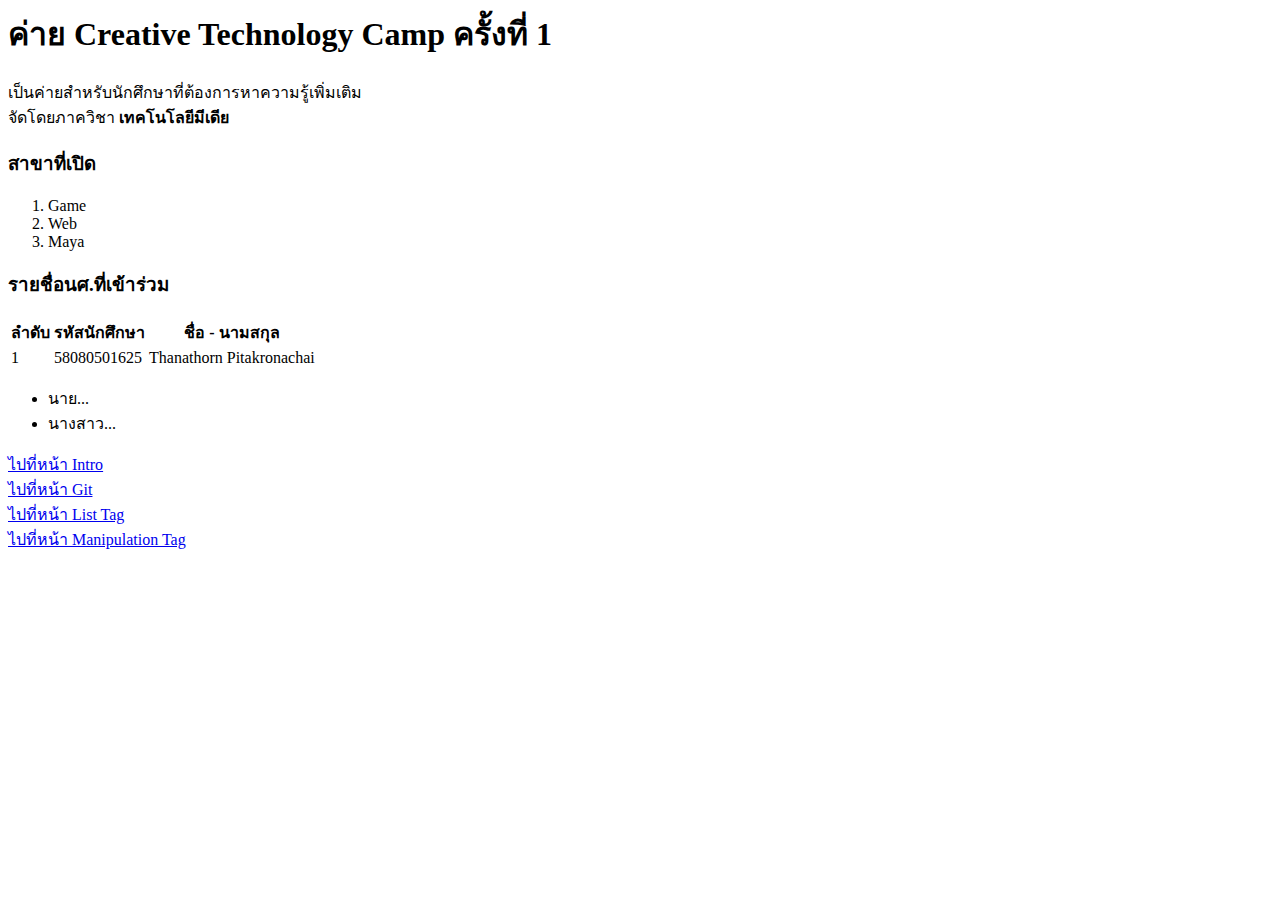
==== public/index.html @ a127bf8a "edit 15:14 27.8.59" ====
<html>
    <head>
        <title>Creative Technology Camp</title>
        <meta charset="utf-8"/>
    </head>
    <body>
        <h1>ค่าย Creative Technology Camp ครั้งที่ 1</h1>
        <p>เป็นค่ายสำหรับนักศึกษาที่ต้องการหาความรู้เพิ่มเติม<br />
        จัดโดยภาควิชา <strong> เทคโนโลยีมีเดีย</strong>
        </p>

    <h3>สาขาที่เปิด</h3>
    <ol>
        <li>Game</li>
        <li>Web</li>
        <li>Maya</li>
    </ol>
    <h3>รายชื่อนศ.ที่เข้าร่วม</h3>
    <table>
        <tbody>
            <thread>
                <tr>
                    <th>ลำดับ</th>
                    <th>รหัสนักศึกษา</th>
                    <th>ชื่อ - นามสกุล</th>
                </tr>
            </thread>
            <tr>
                <td>1</td>
                <td>58080501625</td>
                <td>Thanathorn Pitakronachai</td>
            </tr>
        </tbody>

    </table>
    

    
    <ul>
        <li>นาย...</li>
        <li>นางสาว...</li>
    </ul>
    <a href = "practises/intro_www.html">ไปที่หน้า Intro</a><br/>
    <a href = "practises/git.html">ไปที่หน้า Git</a><br/>
    <a href = "practises/02-list-tag.html">ไปที่หน้า List Tag</a><br/>
    <a href = "practises/01-manipulation-tag.html">ไปที่หน้า Manipulation Tag</a>

    </body>
</html>
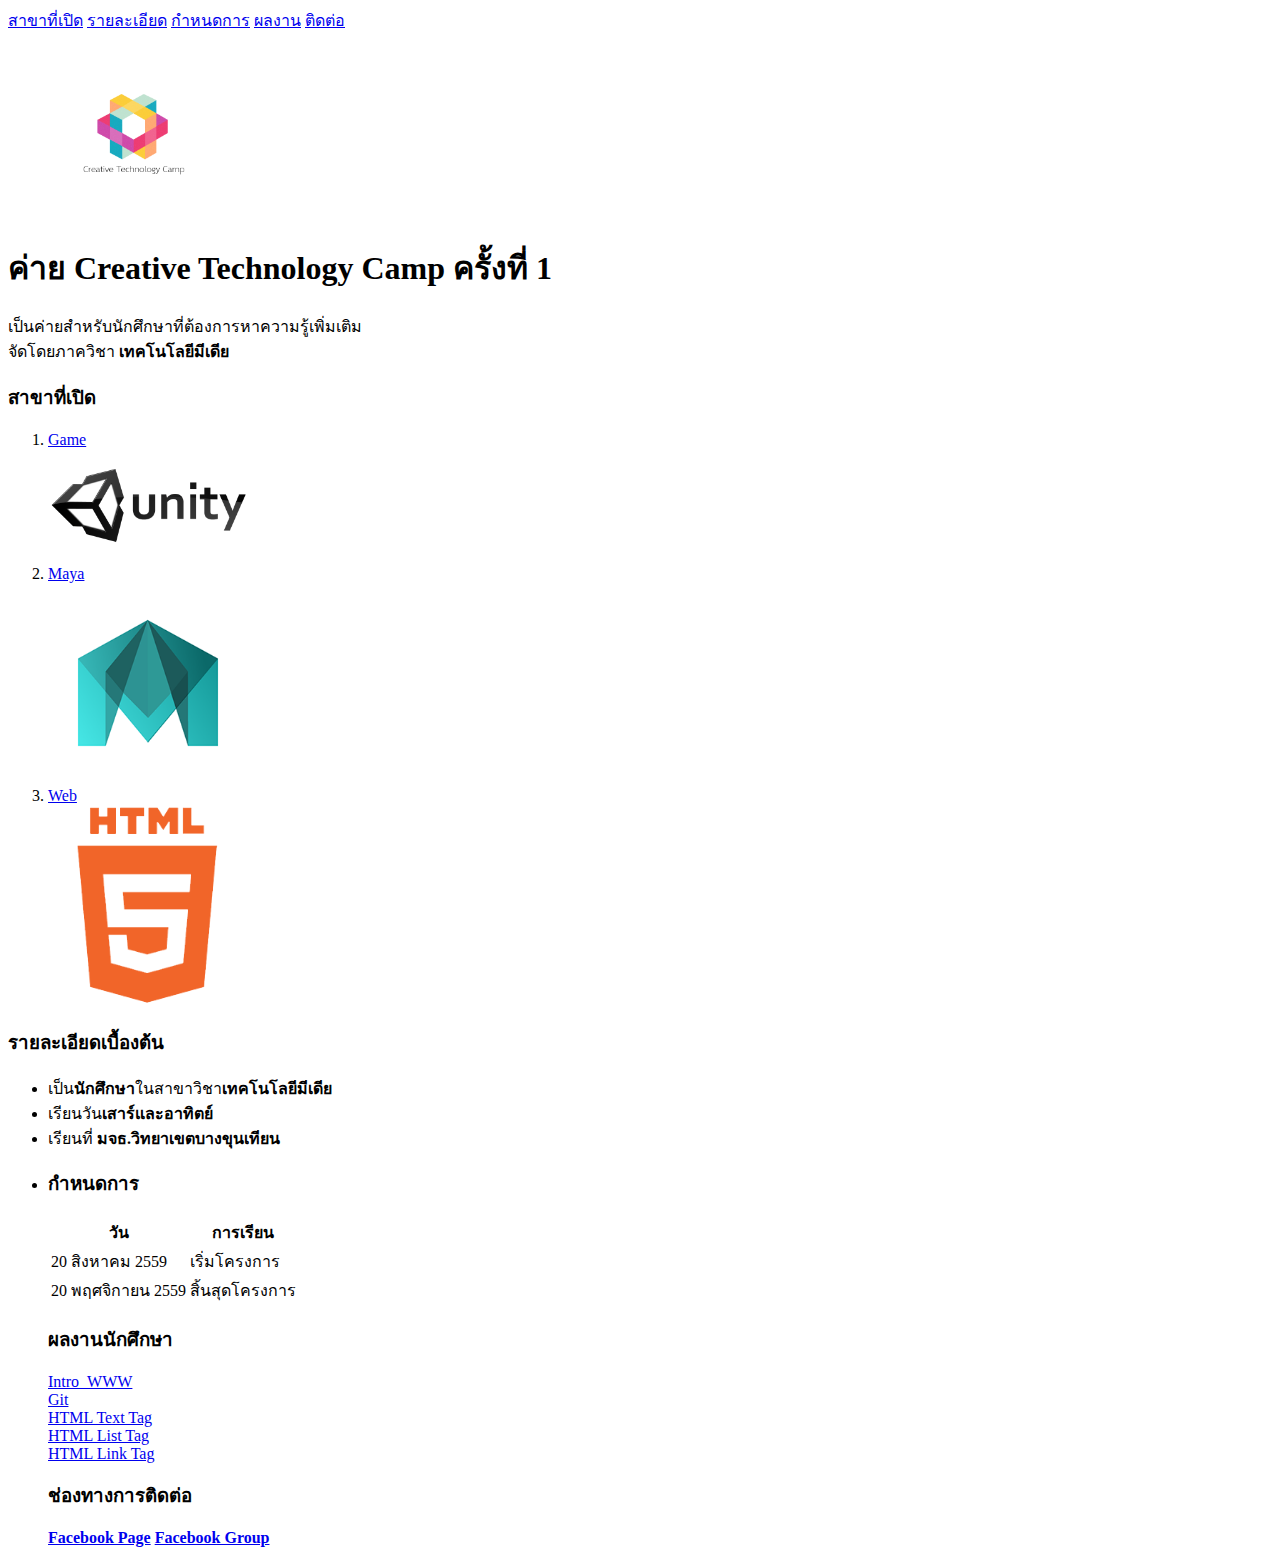
==== commit 0f5fea9d: "edit lab 1" ====
--- a/public/index.html
+++ b/public/index.html
@@ -4,46 +4,63 @@
         <meta charset="utf-8"/>
     </head>
     <body>
+        <a href="#branch">สาขาที่เปิด</a>
+        <a href = "#detail">รายละเอียด</a>
+        <a href = "#timetable">กำหนดการ</a>
+        <a href = "#award">ผลงาน</a>
+        <a href = "#contact">ติดต่อ</a><br/>
+        <img width=250 src="images/logo.png" />
         <h1>ค่าย Creative Technology Camp ครั้งที่ 1</h1>
         <p>เป็นค่ายสำหรับนักศึกษาที่ต้องการหาความรู้เพิ่มเติม<br />
         จัดโดยภาควิชา <strong> เทคโนโลยีมีเดีย</strong>
         </p>
 
-    <h3>สาขาที่เปิด</h3>
+    <h3 <a id="branch"> สาขาที่เปิด </h3>
     <ol>
-        <li>Game</li>
-        <li>Web</li>
-        <li>Maya</li>
+        <li> <a href = "labs/gamelabunity.html">Game</a><br/>
+            <img width=200 src="images/unitylogo.png"/>
+        </li>
+        <li><a href = "labs/maya.html">Maya</a><br/>
+            <img width=200 src="images/mayalogo.png"/>
+        </li>
+        <li><a href = "labs/webhtml5.html">Web</a> <br/>
+            <img width=200 src="images/html5logo.png"/>
+        </li>
     </ol>
-    <h3>รายชื่อนศ.ที่เข้าร่วม</h3>
+    <h3><a id="detail">รายละเอียดเบื้องต้น</h3>
+        <ul>
+            <li>เป็น<strong>นักศึกษา</strong>ในสาขาวิชา<strong>เทคโนโลยีมีเดีย</strong>
+            <li>เรียนวัน<strong>เสาร์และอาทิตย์</strong></li>
+            <li>เรียนที่ <strong>มจธ.วิทยาเขตบางขุนเทียน</strong><li>
+    <h3><a id="timetable">กำหนดการ</h3>
     <table>
         <tbody>
             <thread>
                 <tr>
-                    <th>ลำดับ</th>
-                    <th>รหัสนักศึกษา</th>
-                    <th>ชื่อ - นามสกุล</th>
+                    <th>วัน</th>
+                    <th>การเรียน</th>
+                   
                 </tr>
             </thread>
             <tr>
-                <td>1</td>
-                <td>58080501625</td>
-                <td>Thanathorn Pitakronachai</td>
+                <td>20 สิงหาคม 2559</td>
+                <td>เริ่มโครงการ</td>
+            </tr>
+            <tr>
+                <td>20 พฤศจิกายน 2559</td>
+                <td>สิ้นสุดโครงการ</td>
             </tr>
         </tbody>
 
     </table>
-    
-
-    
-    <ul>
-        <li>นาย...</li>
-        <li>นางสาว...</li>
-    </ul>
-    <a href = "practises/intro_www.html">ไปที่หน้า Intro</a><br/>
-    <a href = "practises/git.html">ไปที่หน้า Git</a><br/>
-    <a href = "practises/02-list-tag.html">ไปที่หน้า List Tag</a><br/>
-    <a href = "practises/01-manipulation-tag.html">ไปที่หน้า Manipulation Tag</a>
-
+    <h3><a id="award">ผลงานนักศึกษา</h3>
+    <a href = "practises/intro_www.html">Intro_WWW</a><br/>
+    <a href = "practises/git.html">Git</a><br/>
+    <a href = "practises/01-manipulation-tag.html">HTML Text Tag</a><br/>
+    <a href = "practises/02-list-tag.html">HTML List Tag</a><br/>
+    <a href = "practises/04-link-tag.html">HTML Link Tag</a>
+    <h3><a id="contact">ช่องทางการติดต่อ</h3>
+    <a href="https://www.facebook.com/creativetechnologycamp/"><b>Facebook Page</b></a> 
+    <a href="https://www.facebook.com/groups/491991684284121/"><b>Facebook Group</b></a>
     </body>
 </html>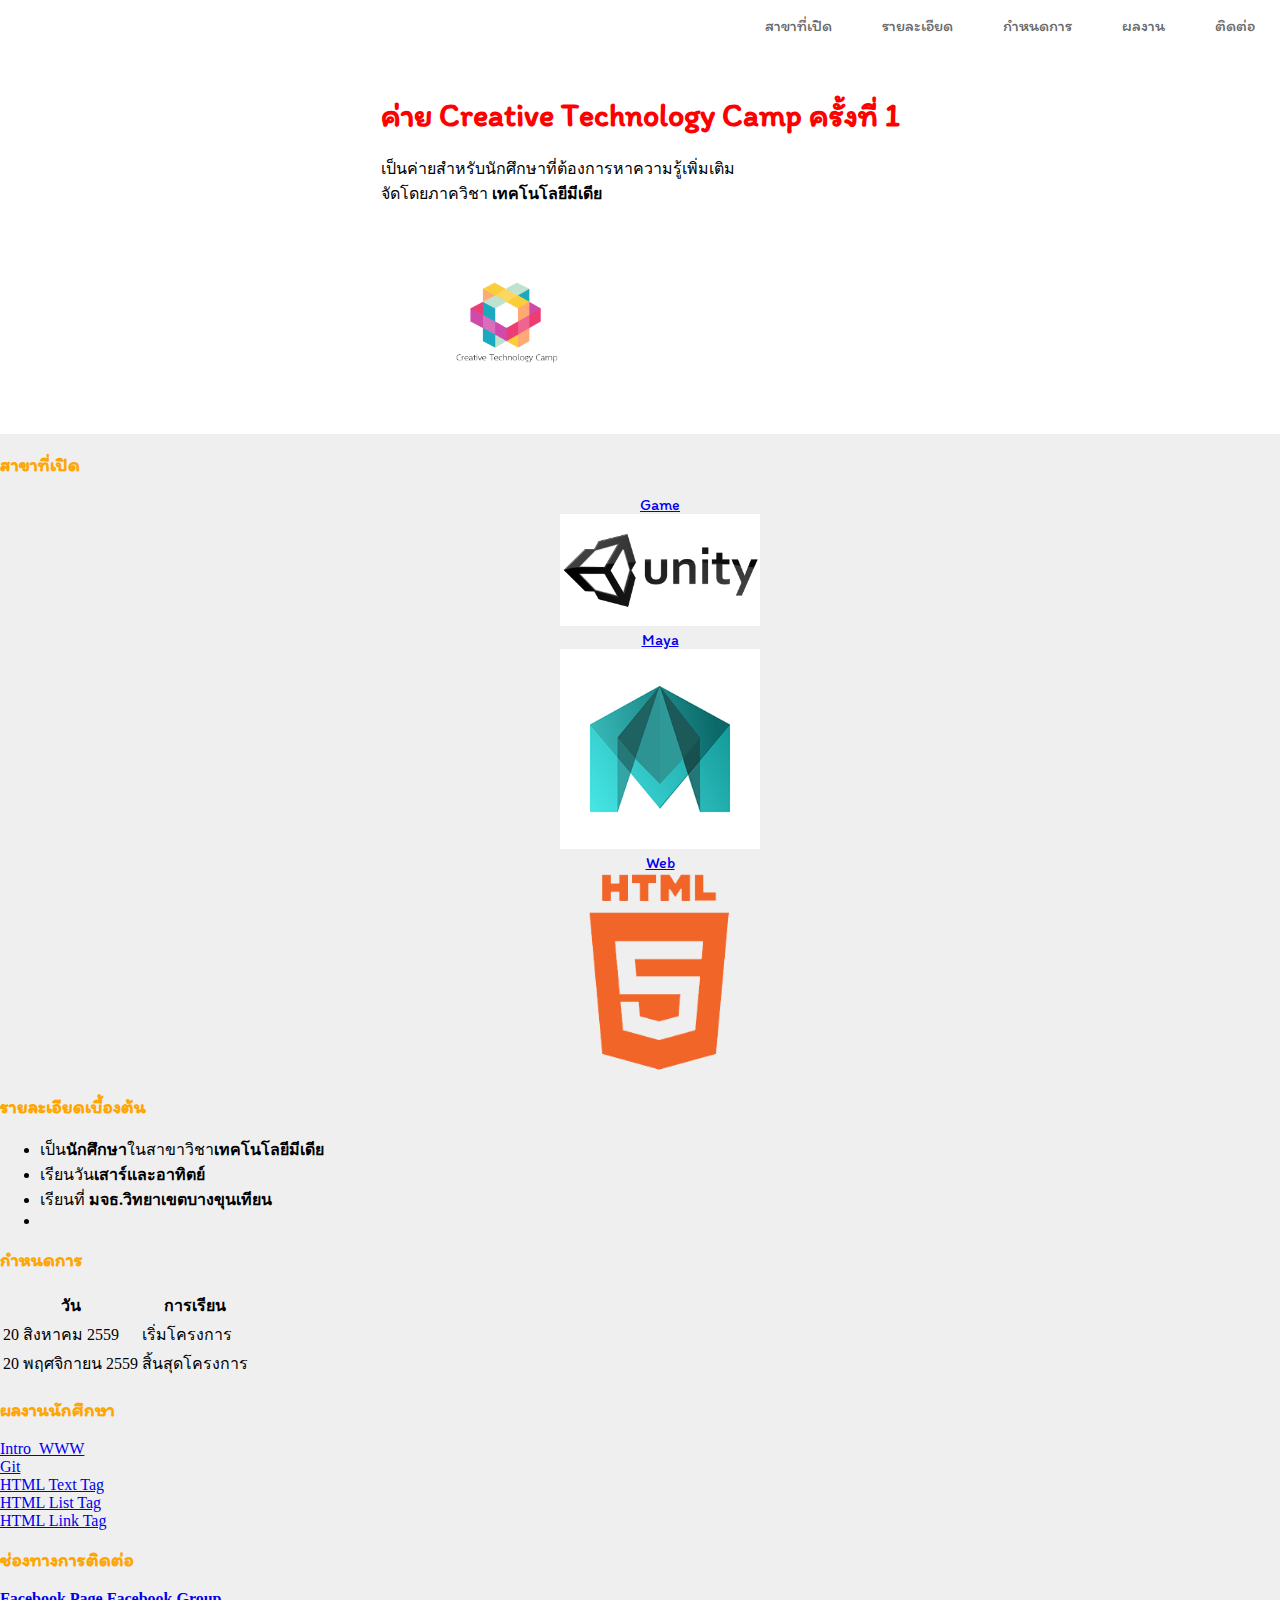
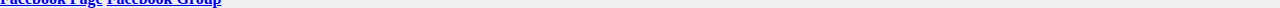
==== commit 4b1cc2e7: "add class to index" ====
--- a/public/index.html
+++ b/public/index.html
@@ -2,21 +2,30 @@
     <head>
         <title>Creative Technology Camp</title>
         <meta charset="utf-8"/>
+        <link href="https://fonts.googleapis.com/css?family=Itim" rel="stylesheet">
+        <link rel="stylesheet" href="app.css"/>
+        
     </head>
     <body>
-        <a href="#branch">สาขาที่เปิด</a>
-        <a href = "#detail">รายละเอียด</a>
-        <a href = "#timetable">กำหนดการ</a>
-        <a href = "#award">ผลงาน</a>
-        <a href = "#contact">ติดต่อ</a><br/>
-        <img width=250 src="images/logo.png" />
-        <h1>ค่าย Creative Technology Camp ครั้งที่ 1</h1>
-        <p>เป็นค่ายสำหรับนักศึกษาที่ต้องการหาความรู้เพิ่มเติม<br />
+        <nav class ="navigation-bar">
+        <a class="menu" href="#branch">สาขาที่เปิด</a>
+        <a class="menu" href = "#detail">รายละเอียด</a>
+        <a class="menu" href = "#timetable">กำหนดการ</a>
+        <a class="menu" href = "#award">ผลงาน</a>
+        <a class="menu" href = "#contact">ติดต่อ</a><br/>
+        </nav>
+
+        <header class="header">
+            <section class = "texts">
+             <h1 class="title">ค่าย Creative Technology Camp ครั้งที่ 1<br/></h1>
+        <p class="discription">เป็นค่ายสำหรับนักศึกษาที่ต้องการหาความรู้เพิ่มเติม<br />
         จัดโดยภาควิชา <strong> เทคโนโลยีมีเดีย</strong>
         </p>
-
+        <img width=250 src="images/logo.png" />
+             
+        </header>
     <h3 <a id="branch"> สาขาที่เปิด </h3>
-    <ol>
+    <ol class="objectives">
         <li> <a href = "labs/gamelabunity.html">Game</a><br/>
             <img width=200 src="images/unitylogo.png"/>
         </li>
@@ -32,6 +41,7 @@
             <li>เป็น<strong>นักศึกษา</strong>ในสาขาวิชา<strong>เทคโนโลยีมีเดีย</strong>
             <li>เรียนวัน<strong>เสาร์และอาทิตย์</strong></li>
             <li>เรียนที่ <strong>มจธ.วิทยาเขตบางขุนเทียน</strong><li>
+                </ul>
     <h3><a id="timetable">กำหนดการ</h3>
     <table>
         <tbody>
--- a/public/app.css
+++ b/public/app.css
@@ -0,0 +1,70 @@
+body{
+    margin: 0;
+    margin-top: 50px;
+    background-color: #efefef
+}
+
+h1{
+    color: #ff0000;
+    font-family: 'Itim', cursive;
+}
+h3{
+    color: orange;
+    font-family: 'Itim', cursive;
+}
+#lab{
+    color: #00ff00
+
+}
+.menu{
+    margin: 25px;
+    color: dimgray;
+    font-family: 'Itim', cursive;
+
+    text-decoration :  none;
+}
+.navigation-bar{
+    position: fixed;
+    top: 0;
+    left: 0;
+    right: 0;
+    bottom: 0;
+    display: flex;
+    flex-flow: row nowrap;
+    align-items: center;
+    justify-content: flex-end;
+
+    height: 50px;
+
+    background-color: white;
+}
+.header{
+    display: flex;
+    flex-flow: row wrap;
+    background-color: white;
+    align-items: center;
+    justify-content: space-around;
+}
+.texts{
+    padding: 25px;
+}
+
+.image{
+    width: 500px;
+}
+
+.title{
+    font-family: 'Itim', cursive;
+}
+
+.objectives {
+    list-style-type: none;
+    font-family: 'Itim', cursive;
+    text-align: center;
+}
+
+.item{
+    padding: 25px;
+    font-size: 20px;
+}
+
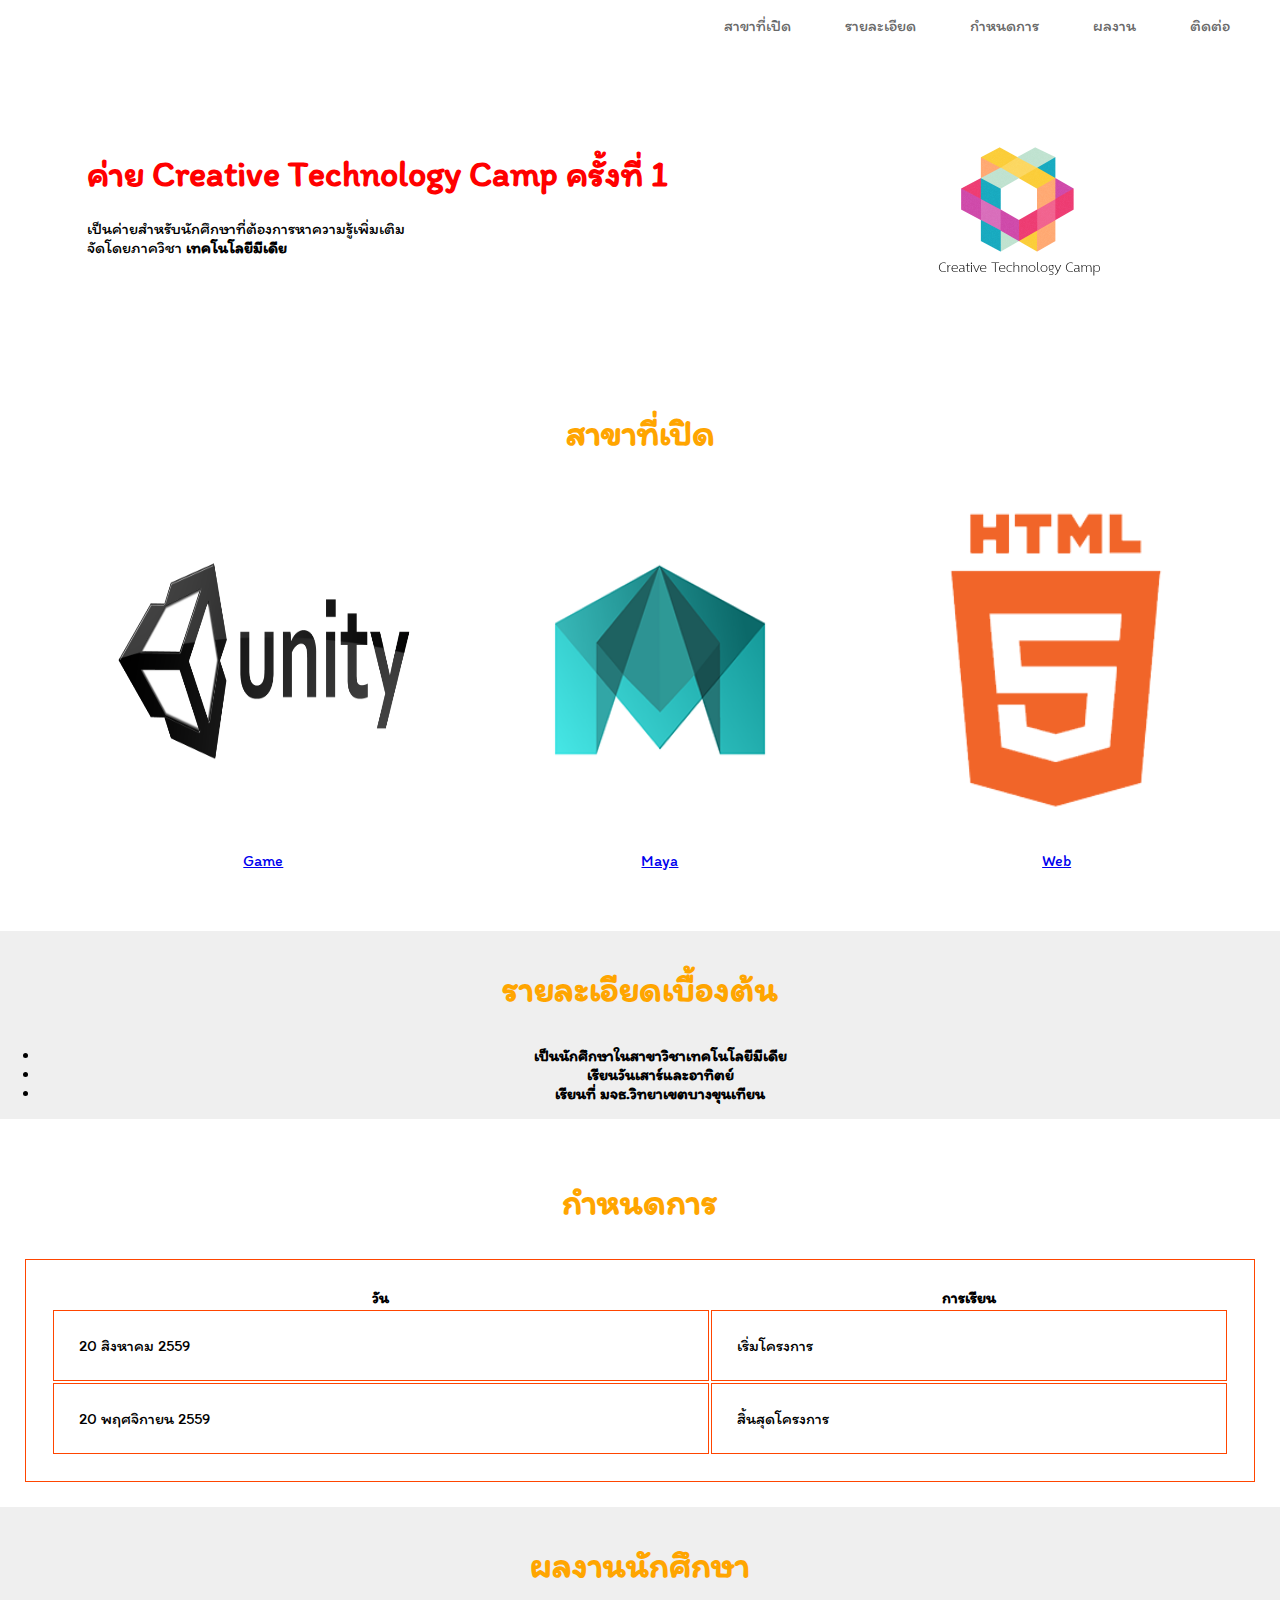
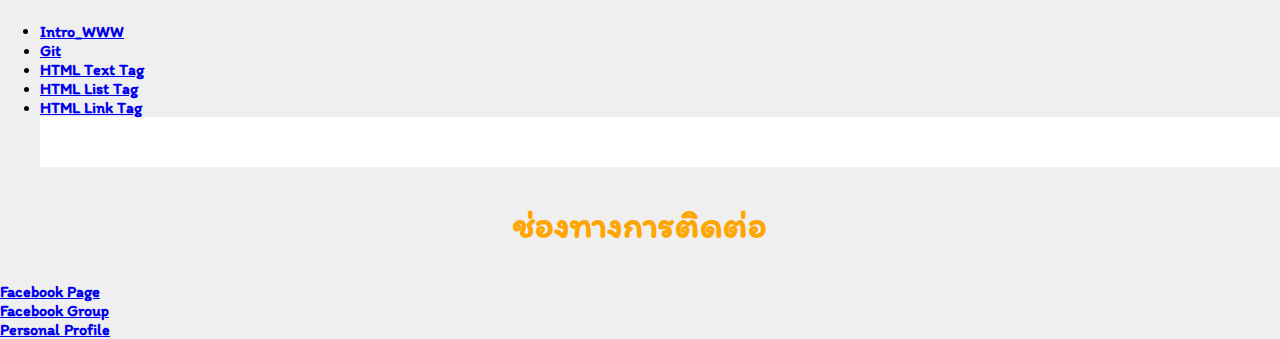
==== commit 7452bbf7: "creative camp final edit day3" ====
--- a/public/index.html
+++ b/public/index.html
@@ -1,76 +1,102 @@
 <html>
-    <head>
-        <title>Creative Technology Camp</title>
-        <meta charset="utf-8"/>
-        <link href="https://fonts.googleapis.com/css?family=Itim" rel="stylesheet">
-        <link rel="stylesheet" href="app.css"/>
+
+<head>
+    <title>Creative Technology Camp</title>
+    <meta charset="utf-8" />
+    <link href="https://fonts.googleapis.com/css?family=Itim" rel="stylesheet">
+    <link rel="stylesheet" href="app.css" />
+
+</head>
+
+<body>
+    <nav class="navigation-bar">
+
+        <style>
+            a:hover {
+                background-color: orange;
+            }
+        </style>
+        <section class="white-section">
+            <a class="menu" href="#branch">สาขาที่เปิด</a>
+            <a class="menu" href="#detail">รายละเอียด</a>
+            <a class="menu" href="#timetable">กำหนดการ</a>
+            <a class="menu" href="#award">ผลงาน</a>
+            <a class="menu" href="#contact">ติดต่อ</a><br/>
+        </section>
+    </nav>
+
+    <header class="header">
+        <section class="texts">
+            <h1 class="title">ค่าย Creative Technology Camp ครั้งที่ 1<br/></h1>
+            <p class="discription">เป็นค่ายสำหรับนักศึกษาที่ต้องการหาความรู้เพิ่มเติม<br /> จัดโดยภาควิชา <strong> เทคโนโลยีมีเดีย</strong>
+            </p>
+        </section>
+        <img width=400 src="images/logo.png" />
+    </header>
+    <section class="white-section">
+        <h3 class="title"> สาขาที่เปิด </h3>
+        <ol class="lablist">
+            <li class="lab">
+                <img class="image" href="labs/gamelabunity.html" src="images/unitylogo.png"></a>
+                <a class "link" href="labs/gamelabunity.html">Game</a>
+
+            </li>
+            <li class="lab">
+                <img class="image" src="images/mayalogo.png" href="labs/gamelabunity.html"></a>
+                <a class "link" href="labs/maya.html">Maya</a>
+            </li>
+            <li class="lab">
+                <img class="image" src="images/html5logo.png" href="labs/gamelabunity.html"></a>
+                <a class "link" href="labs/webhtml5.html">Web</a>
+
+            </li>
+        </ol>
+    </section>
+    <h3 class="title"><b id="detail">รายละเอียดเบื้องต้น</h3>
+    <ul>
+        <li class="force">เป็น<strong>นักศึกษา</strong>ในสาขาวิชา<strong>เทคโนโลยีมีเดีย</strong>
+            <li class="force">เรียนวัน<strong>เสาร์และอาทิตย์</strong></li>
+            <li class="force">เรียนที่ <strong>มจธ.วิทยาเขตบางขุนเทียน</strong></li>
+    </ul>
+    <section class="white-section">
+        <h3 class="title"><b id="timetable">กำหนดการ</h3>
+        <table class="timetable">
+            <tbody>
+                <thread>
+                    <tr>
+                        <th class="calendar">วัน</th>
+                        <th class="calendar">การเรียน</th>
+
+                    </tr>
+                </thread>
+                <tr>
+                    <td class="calendar">20 สิงหาคม 2559</td>
+                    <td class="calendar">เริ่มโครงการ</td>
+                </tr>
+                <tr>
+                    <td class="calendar">20 พฤศจิกายน 2559</td>
+                    <td class="calendar">สิ้นสุดโครงการ</td>
+                </tr>
+            </tbody>
+
+        </table>
+    </section>
+    <h3 class="title"><b id="award">ผลงานนักศึกษา</h3>
+    <ul>
+
+        <li class="discription"><a  href="practices/intro_www.html">Intro_WWW</a><br/></li>
+        <li><a class="discription" href="practices/git.html">Git</a><br/></li>
+        <li><a class="discription" href="practices/01-manipulation-tag.html">HTML Text Tag</a><br/></li>
+        <li><a class="discription" href="practices/02-list-tag.html">HTML List Tag</a><br/></li>
+        <li><a class="discription" href="practices/04-link-tag.html">HTML Link Tag</a></li>
         
-    </head>
-    <body>
-        <nav class ="navigation-bar">
-        <a class="menu" href="#branch">สาขาที่เปิด</a>
-        <a class="menu" href = "#detail">รายละเอียด</a>
-        <a class="menu" href = "#timetable">กำหนดการ</a>
-        <a class="menu" href = "#award">ผลงาน</a>
-        <a class="menu" href = "#contact">ติดต่อ</a><br/>
-        </nav>
+            <section class="white-section">
+    </ul>
+    <h3 class="title"><b id="contact">ช่องทางการติดต่อ</h3>
+    <a class="discription" href="https://www.facebook.com/creativetechnologycamp/"><b>Facebook Page</b></a><br/>
+    <a class="discription" href="https://www.facebook.com/groups/491991684284121/"><b>Facebook Group</b></a><br/>
+    <a class="discription" href="https://www.facebook.com/knotp37"><b>Personal Profile</b></a><br/>
+    </section>
+</body>
 
-        <header class="header">
-            <section class = "texts">
-             <h1 class="title">ค่าย Creative Technology Camp ครั้งที่ 1<br/></h1>
-        <p class="discription">เป็นค่ายสำหรับนักศึกษาที่ต้องการหาความรู้เพิ่มเติม<br />
-        จัดโดยภาควิชา <strong> เทคโนโลยีมีเดีย</strong>
-        </p>
-        <img width=250 src="images/logo.png" />
-             
-        </header>
-    <h3 <a id="branch"> สาขาที่เปิด </h3>
-    <ol class="objectives">
-        <li> <a href = "labs/gamelabunity.html">Game</a><br/>
-            <img width=200 src="images/unitylogo.png"/>
-        </li>
-        <li><a href = "labs/maya.html">Maya</a><br/>
-            <img width=200 src="images/mayalogo.png"/>
-        </li>
-        <li><a href = "labs/webhtml5.html">Web</a> <br/>
-            <img width=200 src="images/html5logo.png"/>
-        </li>
-    </ol>
-    <h3><a id="detail">รายละเอียดเบื้องต้น</h3>
-        <ul>
-            <li>เป็น<strong>นักศึกษา</strong>ในสาขาวิชา<strong>เทคโนโลยีมีเดีย</strong>
-            <li>เรียนวัน<strong>เสาร์และอาทิตย์</strong></li>
-            <li>เรียนที่ <strong>มจธ.วิทยาเขตบางขุนเทียน</strong><li>
-                </ul>
-    <h3><a id="timetable">กำหนดการ</h3>
-    <table>
-        <tbody>
-            <thread>
-                <tr>
-                    <th>วัน</th>
-                    <th>การเรียน</th>
-                   
-                </tr>
-            </thread>
-            <tr>
-                <td>20 สิงหาคม 2559</td>
-                <td>เริ่มโครงการ</td>
-            </tr>
-            <tr>
-                <td>20 พฤศจิกายน 2559</td>
-                <td>สิ้นสุดโครงการ</td>
-            </tr>
-        </tbody>
-
-    </table>
-    <h3><a id="award">ผลงานนักศึกษา</h3>
-    <a href = "practises/intro_www.html">Intro_WWW</a><br/>
-    <a href = "practises/git.html">Git</a><br/>
-    <a href = "practises/01-manipulation-tag.html">HTML Text Tag</a><br/>
-    <a href = "practises/02-list-tag.html">HTML List Tag</a><br/>
-    <a href = "practises/04-link-tag.html">HTML Link Tag</a>
-    <h3><a id="contact">ช่องทางการติดต่อ</h3>
-    <a href="https://www.facebook.com/creativetechnologycamp/"><b>Facebook Page</b></a> 
-    <a href="https://www.facebook.com/groups/491991684284121/"><b>Facebook Group</b></a>
-    </body>
 </html>--- a/public/app.css
+++ b/public/app.css
@@ -1,29 +1,34 @@
-body{
+body {
     margin: 0;
     margin-top: 50px;
     background-color: #efefef
 }
 
-h1{
+h1 {
     color: #ff0000;
     font-family: 'Itim', cursive;
 }
-h3{
+
+h3 {
     color: orange;
     font-family: 'Itim', cursive;
 }
-#lab{
-    color: #00ff00
 
+#lab {
+    color: #00ff00 a:hover {
+        background-color: grey;
+    }
+    >
 }
-.menu{
+
+.menu {
     margin: 25px;
     color: dimgray;
     font-family: 'Itim', cursive;
+    text-decoration: none;
+}
 
-    text-decoration :  none;
-}
-.navigation-bar{
+.navigation-bar {
     position: fixed;
     top: 0;
     left: 0;
@@ -33,38 +38,117 @@
     flex-flow: row nowrap;
     align-items: center;
     justify-content: flex-end;
-
     height: 50px;
-
     background-color: white;
 }
-.header{
+
+.header {
     display: flex;
     flex-flow: row wrap;
     background-color: white;
     align-items: center;
     justify-content: space-around;
 }
-.texts{
+
+.texts {
     padding: 25px;
 }
 
-.image{
+.image {
     width: 500px;
 }
 
-.title{
+.title {
     font-family: 'Itim', cursive;
+    font-size: 36px;
+    list-style-type: none;
+    text-align: center;
 }
 
 .objectives {
     list-style-type: none;
     font-family: 'Itim', cursive;
-    text-align: center;
+    text-align: left;
 }
 
-.item{
+.item {
     padding: 25px;
     font-size: 20px;
 }
 
+.discription {
+    font-family: 'Itim', cursive;
+}
+
+.white-section {
+    padding: 25;
+    background-color: white;
+}
+
+.lablist {
+    font-family: 'Itim', cursive;
+    list-style-type: none;
+    display: flex;
+    flex-flow: row wrap;
+    align-items: center;
+    justify-content: space-around;
+}
+
+.lab {
+    font-family: 'Itim', cursive;
+    height: 400px;
+    display: flex;
+    flex-flow: column nowrap;
+    align-items: center;
+    justify-content: space-around;
+    flex-basis: 300px;
+    flex-grow: 0;
+    text-align: center;
+}
+
+.force {
+    font-family: 'Itim', cursive;
+}
+
+.calendar {
+    font-family: 'Itim', cursive;
+}
+
+.head {
+    font-family: 'Itim', cursive;
+}
+
+.image {
+    width: 300px;
+    height: 300px;
+}
+
+.link {
+    font-family: 'Itim', cursive;
+}
+
+.timetable {
+    border-style: solid;
+    border-width: 1px;
+    border-color: orangered;
+    padding: 25px;
+    width: 100%;
+}
+
+.timetable td {
+    border-style: solid;
+    border-width: 1px;
+    border-color: orangered;
+    padding: 25px;
+}
+
+.force {
+    text-align: center;
+}
+
+.link {
+    text-align: center;
+    flex-flow: row wrap;
+    justify-content: space-around;
+    padding: 0;
+}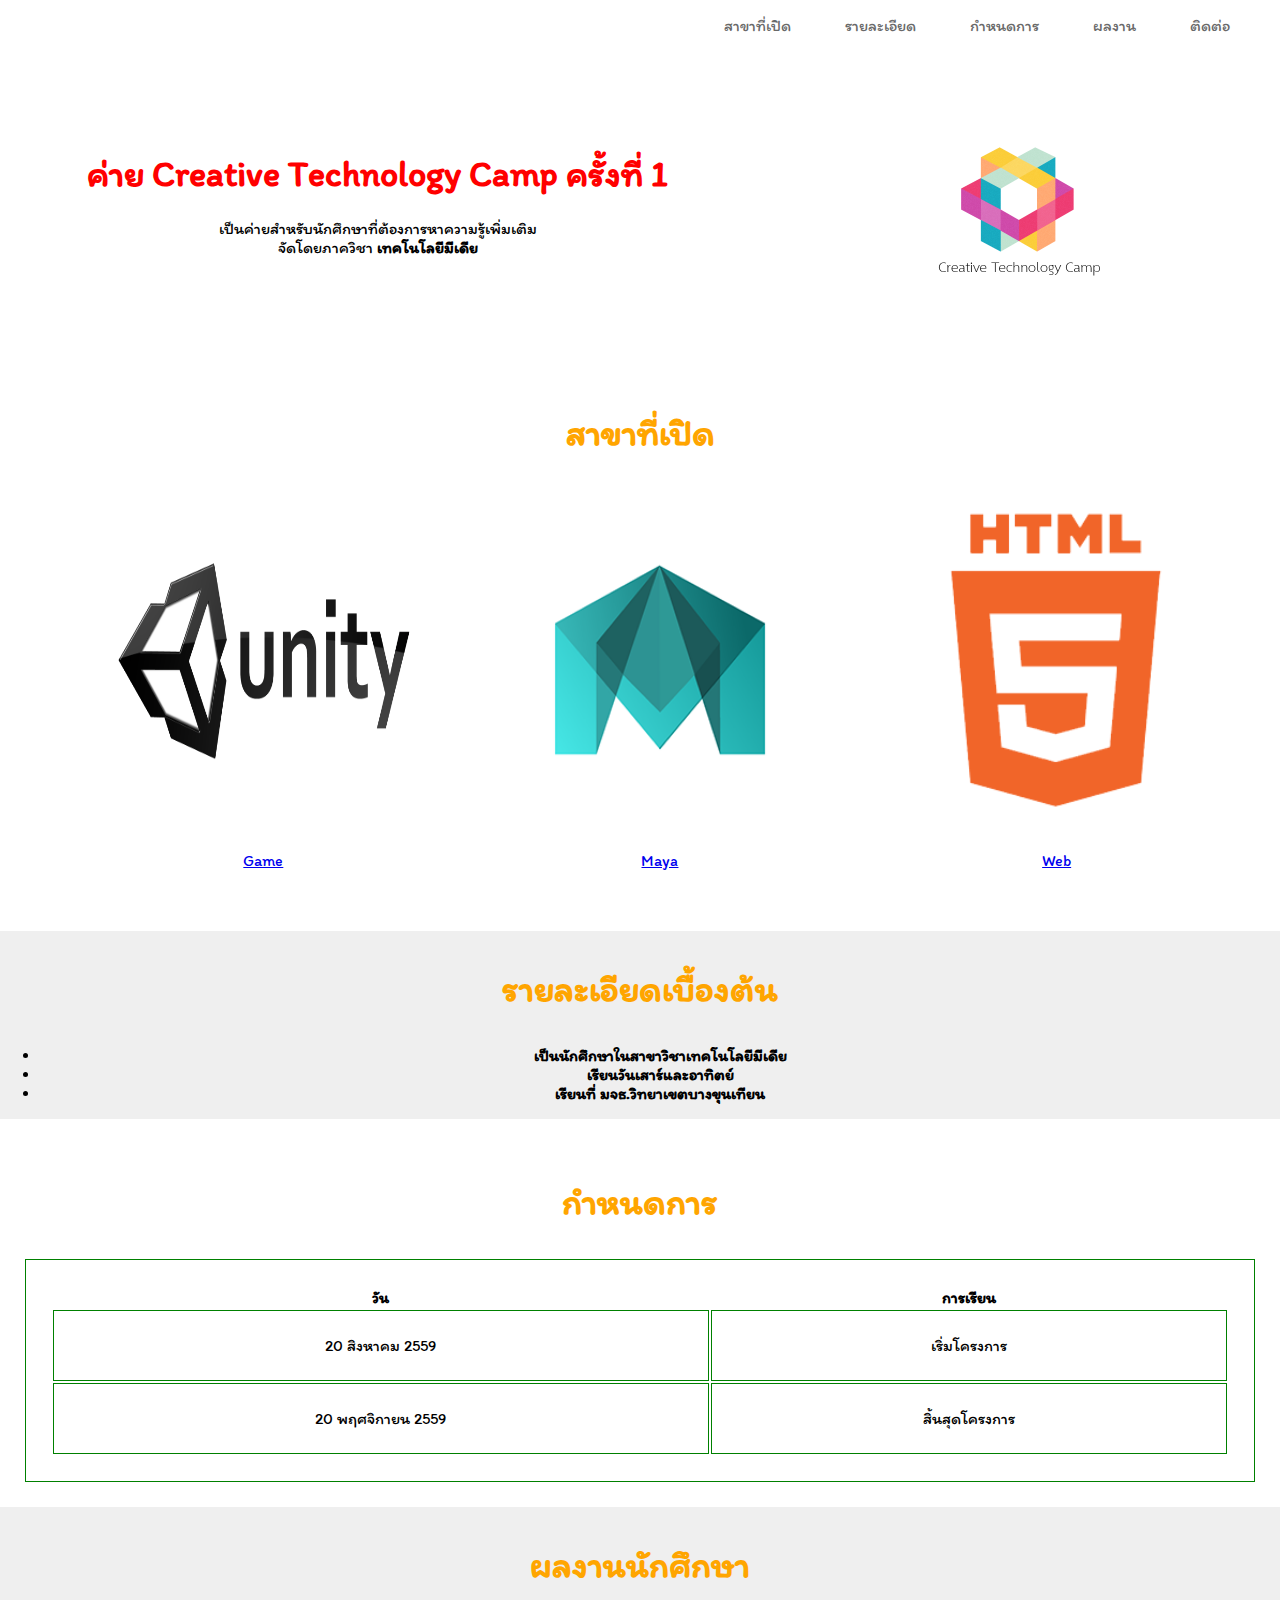
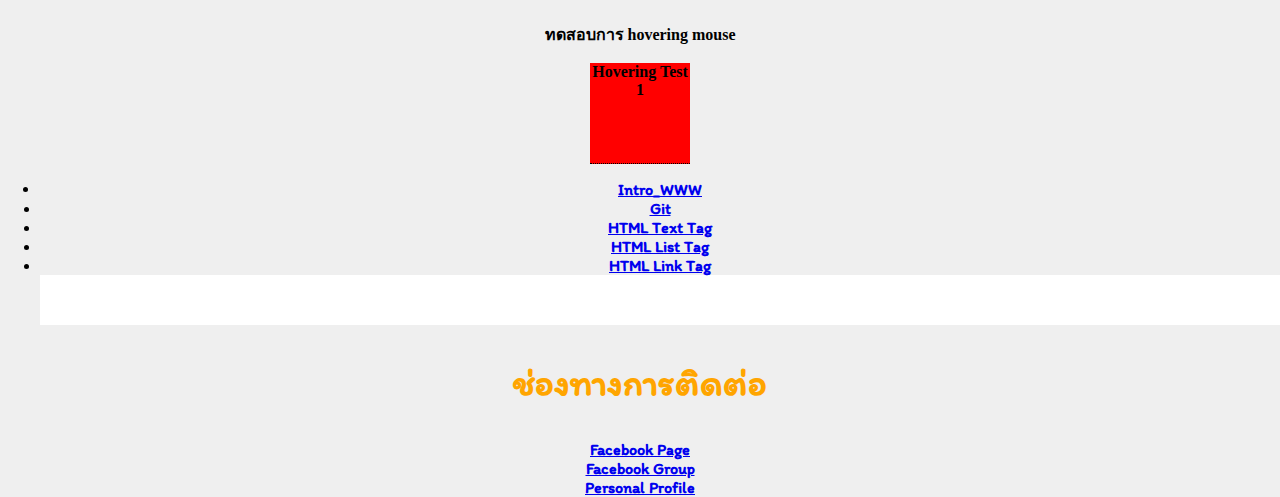
==== commit 9d891613: "hovering mouse internal test" ====
--- a/public/index.html
+++ b/public/index.html
@@ -5,6 +5,80 @@
     <meta charset="utf-8" />
     <link href="https://fonts.googleapis.com/css?family=Itim" rel="stylesheet">
     <link rel="stylesheet" href="app.css" />
+
+    <style>
+        div {
+            width: 100px;
+            height: 100px;
+            background-color: red;
+            position: relative;
+            -webkit-animation-name: hoveringmouse;
+            /* Chrome, Safari, Opera */
+            -webkit-animation-duration: 4s;
+            /* Chrome, Safari, Opera */
+            animation-name: example;
+            animation-duration: 4s;
+            animation: infinite;
+        }
+        /* Chrome, Safari, Opera */
+        
+        @-webkit-keyframes example {
+            0% {
+                background-color: red;
+                left: 0px;
+                top: 0px;
+            }
+            25% {
+                background-color: yellow;
+                left: 200px;
+                top: 0px;
+            }
+            50% {
+                background-color: blue;
+                left: 200px;
+                top: 200px;
+            }
+            75% {
+                background-color: green;
+                left: 0px;
+                top: 200px;
+            }
+            100% {
+                background-color: red;
+                left: 0px;
+                top: 0px;
+            }
+        }
+        /* Standard syntax */
+        
+        @keyframes example {
+            0% {
+                background-color: red;
+                left: 0px;
+                top: 0px;
+            }
+            25% {
+                background-color: yellow;
+                left: 200px;
+                top: 0px;
+            }
+            50% {
+                background-color: blue;
+                left: 200px;
+                top: 200px;
+            }
+            75% {
+                background-color: green;
+                left: 0px;
+                top: 200px;
+            }
+            100% {
+                background-color: red;
+                left: 0px;
+                top: 0px;
+            }
+        }
+    </style>
 
 </head>
 
@@ -82,21 +156,59 @@
         </table>
     </section>
     <h3 class="title"><b id="award">ผลงานนักศึกษา</h3>
-    <ul>
-
-        <li class="discription"><a  href="practices/intro_www.html">Intro_WWW</a><br/></li>
-        <li><a class="discription" href="practices/git.html">Git</a><br/></li>
-        <li><a class="discription" href="practices/01-manipulation-tag.html">HTML Text Tag</a><br/></li>
-        <li><a class="discription" href="practices/02-list-tag.html">HTML List Tag</a><br/></li>
-        <li><a class="discription" href="practices/04-link-tag.html">HTML Link Tag</a></li>
-        
+
+    <style>
+        .tooltip {
+            position: relative;
+            display: inline-block;
+            border-bottom: 1px dotted black;
+        }
+        
+        .tooltip .tooltiptext {
+            visibility: hidden;
+            width: 120px;
+            background-color: black;
+            color: #fff;
+            text-align: center;
+            border-radius: 6px;
+            padding: 5px 0;
+            /* Position the tooltip */
+            position: absolute;
+            z-index: 1;
+        }
+        
+        .tooltip:hover .tooltiptext {
+            visibility: visible;
+        }
+    </style>
+
+    <body style="text-align:center;">
+
+        <p>ทดสอบการ hovering mouse</p>
+
+        <div class="tooltip">Hovering Test 1
+            <span class="tooltiptext">Hovering Test 2</span>
+        </div>
+
+
+
+
+
+        <ul>
+
+            <li class="discription"><a href="practices/intro_www.html">Intro_WWW</a><br/></li>
+            <li><a class="discription" href="practices/git.html">Git</a><br/></li>
+            <li><a class="discription" href="practices/01-manipulation-tag.html">HTML Text Tag</a><br/></li>
+            <li><a class="discription" href="practices/02-list-tag.html">HTML List Tag</a><br/></li>
+            <li><a class="discription" href="practices/04-link-tag.html">HTML Link Tag</a></li>
+
             <section class="white-section">
-    </ul>
-    <h3 class="title"><b id="contact">ช่องทางการติดต่อ</h3>
-    <a class="discription" href="https://www.facebook.com/creativetechnologycamp/"><b>Facebook Page</b></a><br/>
-    <a class="discription" href="https://www.facebook.com/groups/491991684284121/"><b>Facebook Group</b></a><br/>
-    <a class="discription" href="https://www.facebook.com/knotp37"><b>Personal Profile</b></a><br/>
-    </section>
-</body>
+        </ul>
+        <h3 class="title"><b id="contact">ช่องทางการติดต่อ</h3>
+        <a class="discription" href="https://www.facebook.com/creativetechnologycamp/"><b>Facebook Page</b></a><br/>
+        <a class="discription" href="https://www.facebook.com/groups/491991684284121/"><b>Facebook Group</b></a><br/>
+        <a class="discription" href="https://www.facebook.com/knotp37"><b>Personal Profile</b></a><br/>
+        </section>
+    </body>
 
 </html>--- a/public/app.css
+++ b/public/app.css
@@ -130,7 +130,7 @@
 .timetable {
     border-style: solid;
     border-width: 1px;
-    border-color: orangered;
+    border-color: green;
     padding: 25px;
     width: 100%;
 }
@@ -138,7 +138,7 @@
 .timetable td {
     border-style: solid;
     border-width: 1px;
-    border-color: orangered;
+    border-color: green;
     padding: 25px;
 }
 
@@ -151,4 +151,35 @@
     flex-flow: row wrap;
     justify-content: space-around;
     padding: 0;
+}
+
+.tooltip {
+    position: relative;
+    display: inline-block;
+    border-bottom: 1px dotted black;
+}
+
+.tooltip .tooltiptext {
+    visibility: hidden;
+    width: 120px;
+    background-color: black;
+    color: #fff;
+    text-align: center;
+    border-radius: 6px;
+    padding: 5px 0;
+    /* Position the tooltip */
+    position: absolute;
+    z-index: 1;
+}
+
+.tooltip:hover .tooltiptext {
+    visibility: visible;
+}
+
+.calendar {
+    text-align: center;
+    font-family: 'Itim', cursive;
+}
+
+
 }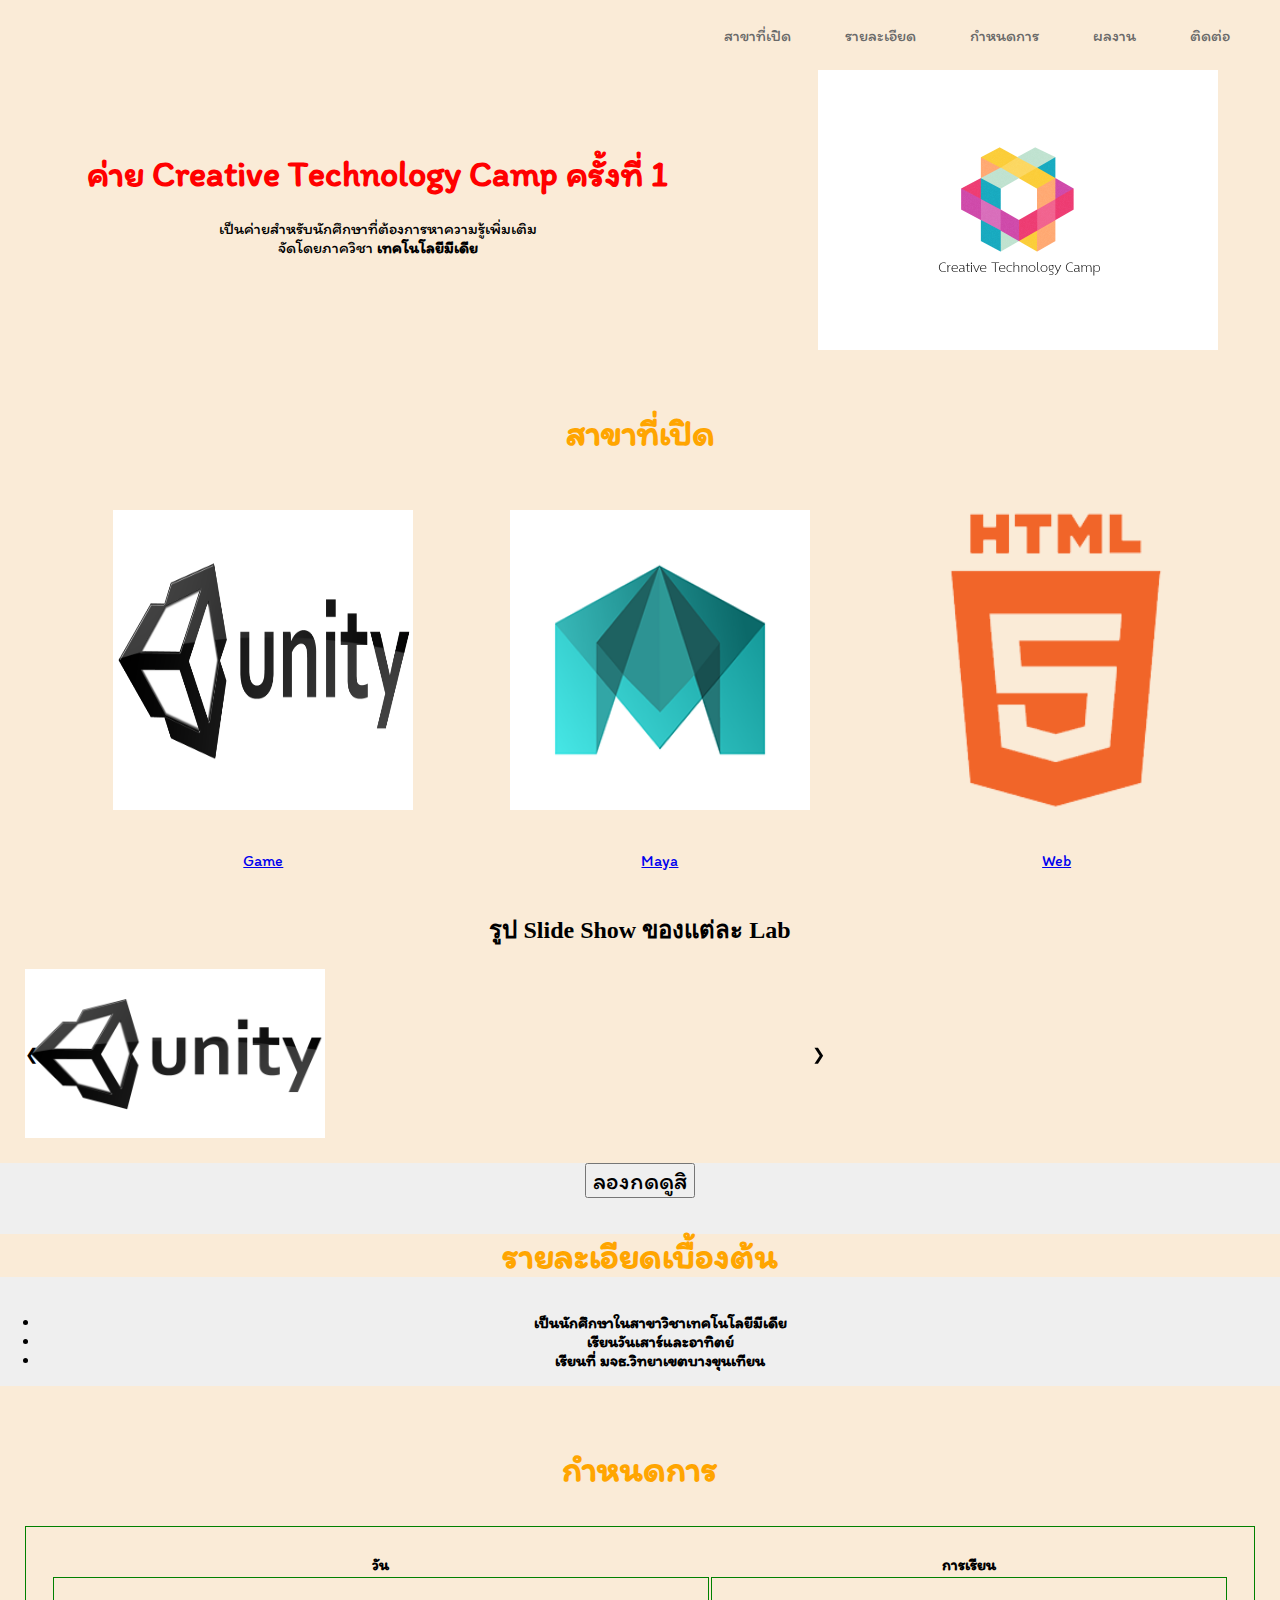
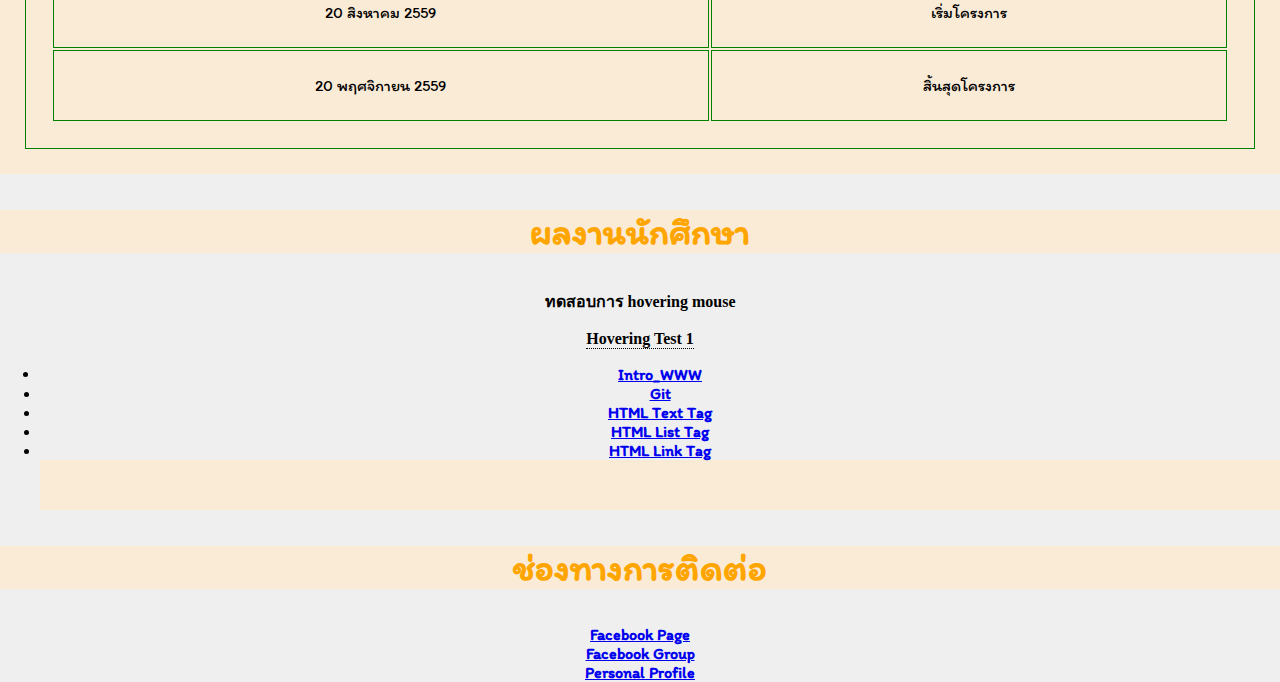
==== commit ac5ea81c: "edit button" ====
--- a/public/index.html
+++ b/public/index.html
@@ -5,81 +5,6 @@
     <meta charset="utf-8" />
     <link href="https://fonts.googleapis.com/css?family=Itim" rel="stylesheet">
     <link rel="stylesheet" href="app.css" />
-
-    <style>
-        div {
-            width: 100px;
-            height: 100px;
-            background-color: red;
-            position: relative;
-            -webkit-animation-name: hoveringmouse;
-            /* Chrome, Safari, Opera */
-            -webkit-animation-duration: 4s;
-            /* Chrome, Safari, Opera */
-            animation-name: example;
-            animation-duration: 4s;
-            animation: infinite;
-        }
-        /* Chrome, Safari, Opera */
-        
-        @-webkit-keyframes example {
-            0% {
-                background-color: red;
-                left: 0px;
-                top: 0px;
-            }
-            25% {
-                background-color: yellow;
-                left: 200px;
-                top: 0px;
-            }
-            50% {
-                background-color: blue;
-                left: 200px;
-                top: 200px;
-            }
-            75% {
-                background-color: green;
-                left: 0px;
-                top: 200px;
-            }
-            100% {
-                background-color: red;
-                left: 0px;
-                top: 0px;
-            }
-        }
-        /* Standard syntax */
-        
-        @keyframes example {
-            0% {
-                background-color: red;
-                left: 0px;
-                top: 0px;
-            }
-            25% {
-                background-color: yellow;
-                left: 200px;
-                top: 0px;
-            }
-            50% {
-                background-color: blue;
-                left: 200px;
-                top: 200px;
-            }
-            75% {
-                background-color: green;
-                left: 0px;
-                top: 200px;
-            }
-            100% {
-                background-color: red;
-                left: 0px;
-                top: 0px;
-            }
-        }
-    </style>
-
 </head>
 
 <body>
@@ -125,7 +50,47 @@
 
             </li>
         </ol>
+
+        <h2 class="slideshow">รูป Slide Show ของแต่ละ Lab</h2>
+
+        <div class="slideshow" style="max-width:800px;position:relative">
+
+            <img class="mySlides" src="images/unitylogo.png" style="width:300">
+            <img class="mySlides" src="images/mayalogo.png" style="width:300">
+            <img class="mySlides" src="images/html5logo.png" style="width:300">
+
+
+            <a class="w3-btn-floating" style="position:absolute;top:45%;left:0" onclick="plusDivs(-1)">❮</a>
+            <a class="w3-btn-floating" style="position:absolute;top:45%;right:0" onclick="plusDivs(1)">❯</a>
+
+        </div>
+
+        <script>
+            var slideIndex = 1;
+            showDivs(slideIndex);
+
+            function plusDivs(n) {
+                showDivs(slideIndex += n);
+            }
+
+            function showDivs(n) {
+                var i;
+                var x = document.getElementsByClassName("mySlides");
+                if (n > x.length) {
+                    slideIndex = 1
+                }
+                if (n < 1) {
+                    slideIndex = x.length
+                }
+                for (i = 0; i < x.length; i++) {
+                    x[i].style.display = "none";
+                }
+                x[slideIndex - 1].style.display = "block";
+            }
+        </script>
     </section>
+
+    <button class="mdtbutton" type="MDT" onclick="alert('ยินดีต้อนรับสู่ MDT')">ลองกดดูสิ</button>
     <h3 class="title"><b id="detail">รายละเอียดเบื้องต้น</h3>
     <ul>
         <li class="force">เป็น<strong>นักศึกษา</strong>ในสาขาวิชา<strong>เทคโนโลยีมีเดีย</strong>
--- a/public/app.css
+++ b/public/app.css
@@ -15,10 +15,8 @@
 }
 
 #lab {
-    color: #00ff00 a:hover {
-        background-color: grey;
-    }
-    >
+    color: #00ff00;
+    background-color: grey;
 }
 
 .menu {
@@ -38,14 +36,14 @@
     flex-flow: row nowrap;
     align-items: center;
     justify-content: flex-end;
-    height: 50px;
-    background-color: white;
+    height: 70px;
+    background-color: antiquewhite;
 }
 
 .header {
     display: flex;
     flex-flow: row wrap;
-    background-color: white;
+    background-color: antiquewhite;
     align-items: center;
     justify-content: space-around;
 }
@@ -62,6 +60,7 @@
     font-family: 'Itim', cursive;
     font-size: 36px;
     list-style-type: none;
+    background-color: antiquewhite;
     text-align: center;
 }
 
@@ -82,7 +81,7 @@
 
 .white-section {
     padding: 25;
-    background-color: white;
+    background-color: antiquewhite;
 }
 
 .lablist {
@@ -181,5 +180,13 @@
     font-family: 'Itim', cursive;
 }
 
+.mdtbutton {
+    font-family: 'Itim', cursive;
+    font-size: 24px;
+    list-style-type: none;
+    text-align: center;
+}
 
+.mySlides {
+    align-items: center;
 }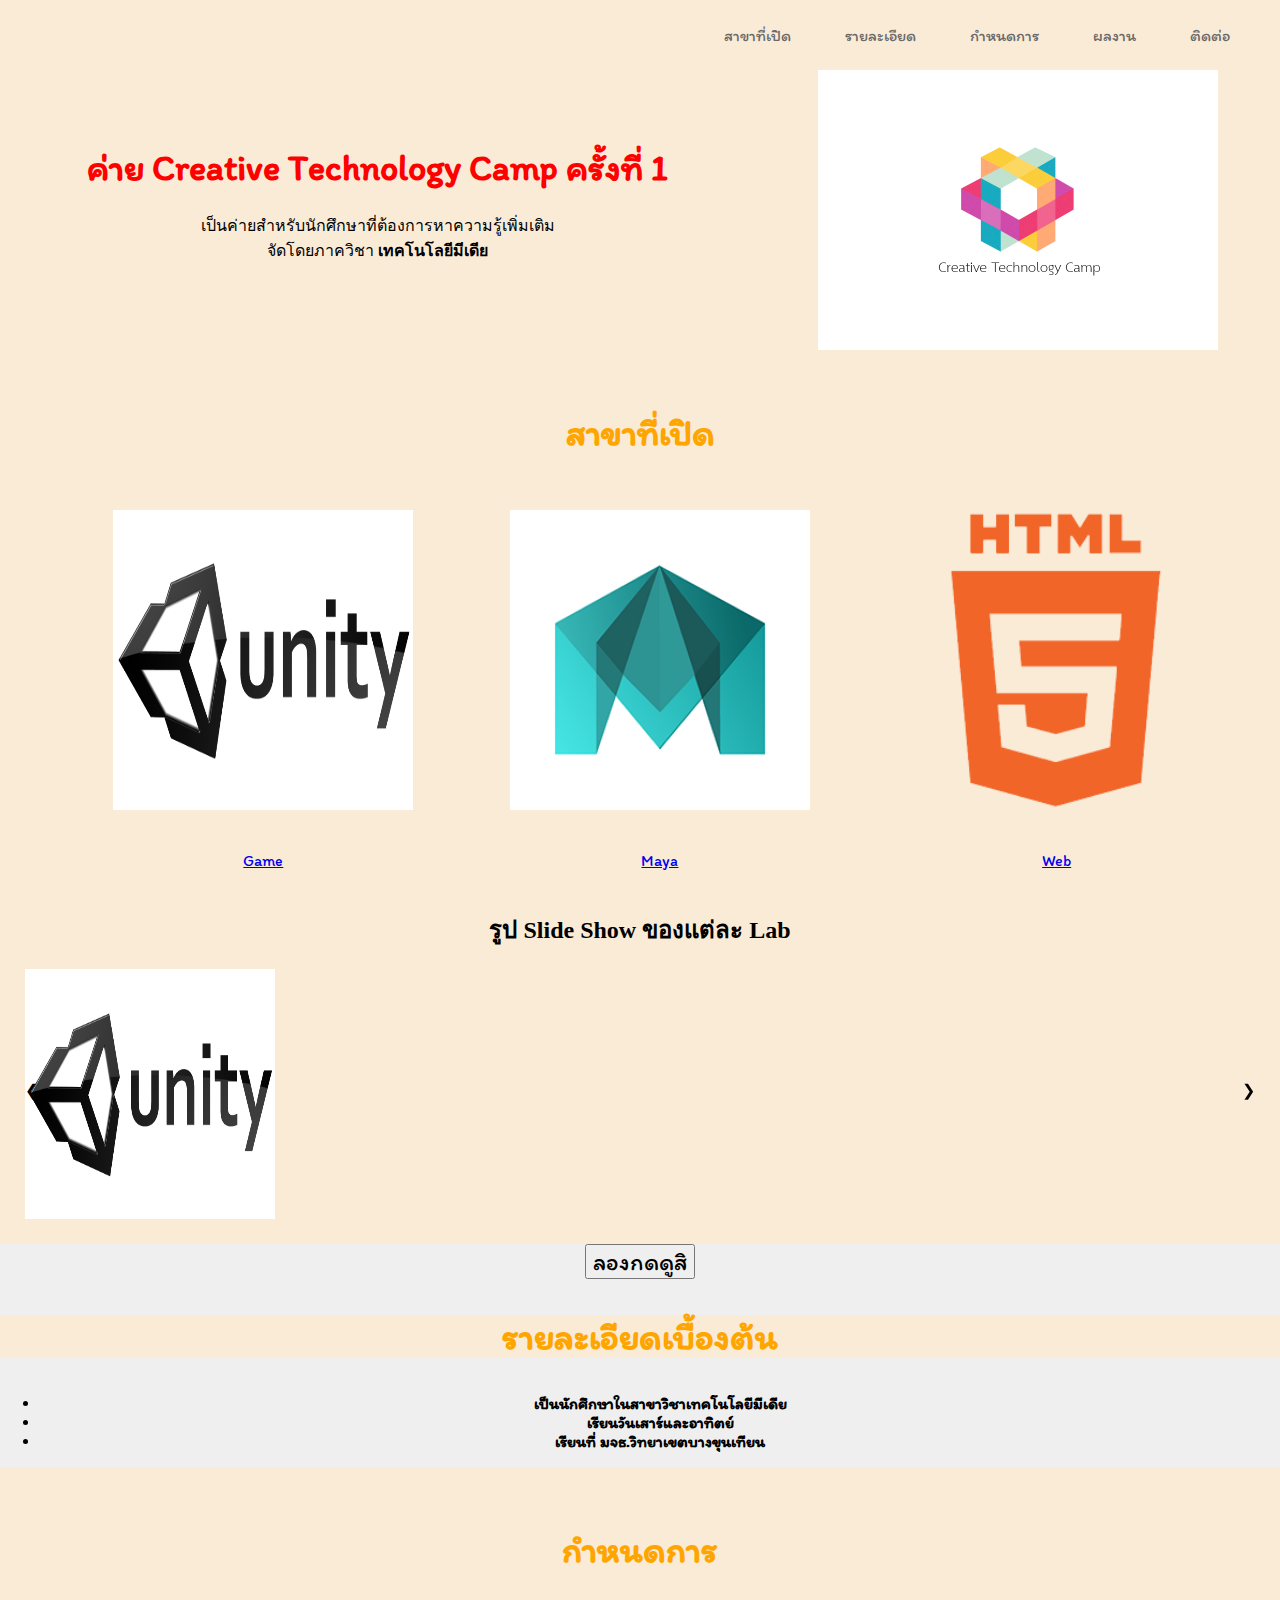
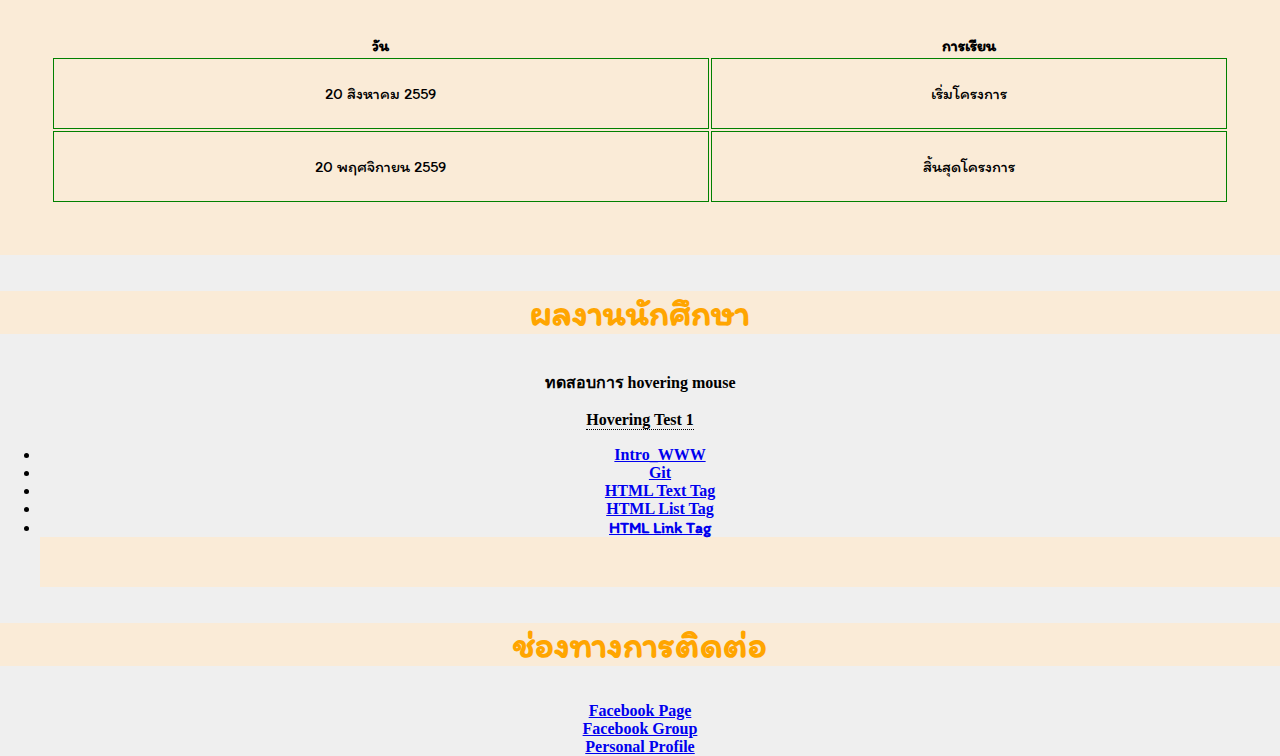
==== commit dd2ec05d: "edit aspect ration of images" ====
--- a/public/index.html
+++ b/public/index.html
@@ -53,11 +53,11 @@
 
         <h2 class="slideshow">รูป Slide Show ของแต่ละ Lab</h2>
 
-        <div class="slideshow" style="max-width:800px;position:relative">
+        <div class="slideshow" style="max-width:1800px;position:relative">
 
-            <img class="mySlides" src="images/unitylogo.png" style="width:300">
-            <img class="mySlides" src="images/mayalogo.png" style="width:300">
-            <img class="mySlides" src="images/html5logo.png" style="width:300">
+            <img class="mySlides" src="images/unitylogo.png">
+            <img class="mySlides" src="images/mayalogo.png" style="width:100, height:100">
+            <img class="mySlides" src="images/html5logo.png" style="width:100, height:100">
 
 
             <a class="w3-btn-floating" style="position:absolute;top:45%;left:0" onclick="plusDivs(-1)">❮</a>
@@ -161,18 +161,18 @@
 
         <ul>
 
-            <li class="discription"><a href="practices/intro_www.html">Intro_WWW</a><br/></li>
-            <li><a class="discription" href="practices/git.html">Git</a><br/></li>
-            <li><a class="discription" href="practices/01-manipulation-tag.html">HTML Text Tag</a><br/></li>
-            <li><a class="discription" href="practices/02-list-tag.html">HTML List Tag</a><br/></li>
-            <li><a class="discription" href="practices/04-link-tag.html">HTML Link Tag</a></li>
+            <li class="description"><a href="practices/intro_www.html">Intro_WWW</a><br/></li>
+            <li><a class="description" href="practices/git.html">Git</a><br/></li>
+            <li><a class="description" href="practices/01-manipulation-tag.html">HTML Text Tag</a><br/></li>
+            <li><a class="description" href="practices/02-list-tag.html">HTML List Tag</a><br/></li>
+            <li><a class="dscription" href="practices/04-link-tag.html">HTML Link Tag</a></li>
 
             <section class="white-section">
         </ul>
         <h3 class="title"><b id="contact">ช่องทางการติดต่อ</h3>
-        <a class="discription" href="https://www.facebook.com/creativetechnologycamp/"><b>Facebook Page</b></a><br/>
-        <a class="discription" href="https://www.facebook.com/groups/491991684284121/"><b>Facebook Group</b></a><br/>
-        <a class="discription" href="https://www.facebook.com/knotp37"><b>Personal Profile</b></a><br/>
+        <a class="description" href="https://www.facebook.com/creativetechnologycamp/"><b>Facebook Page</b></a><br/>
+        <a class="description" href="https://www.facebook.com/groups/491991684284121/"><b>Facebook Group</b></a><br/>
+        <a class="description" href="https://www.facebook.com/knotp37"><b>Personal Profile</b></a><br/>
         </section>
     </body>
 
--- a/public/app.css
+++ b/public/app.css
@@ -16,7 +16,7 @@
 
 #lab {
     color: #00ff00;
-    background-color: grey;
+    background-color: antiquewhite;
 }
 
 .menu {
@@ -75,8 +75,9 @@
     font-size: 20px;
 }
 
-.discription {
-    font-family: 'Itim', cursive;
+.dscription {
+    font-family: 'Itim', cursive;
+    list-style-type: none;
 }
 
 .white-section {
@@ -129,7 +130,7 @@
 .timetable {
     border-style: solid;
     border-width: 1px;
-    border-color: green;
+    border-color: antiquewhite;
     padding: 25px;
     width: 100%;
 }
@@ -137,6 +138,7 @@
 .timetable td {
     border-style: solid;
     border-width: 1px;
+    text-decoration: none;
     border-color: green;
     padding: 25px;
 }
@@ -155,18 +157,17 @@
 .tooltip {
     position: relative;
     display: inline-block;
-    border-bottom: 1px dotted black;
+    border-bottom: 2px dotted black;
 }
 
 .tooltip .tooltiptext {
     visibility: hidden;
     width: 120px;
     background-color: black;
-    color: #fff;
+    color: antiquewhite;
     text-align: center;
     border-radius: 6px;
     padding: 5px 0;
-    /* Position the tooltip */
     position: absolute;
     z-index: 1;
 }
@@ -188,5 +189,14 @@
 }
 
 .mySlides {
-    align-items: center;
+    align-items: stretch;
+    overflow: hidden;
+    display: block;
+    width: 250px;
+    height: 250px;
+    align-content: center;
+}
+
+.slideshow {
+    align-content: center;
 }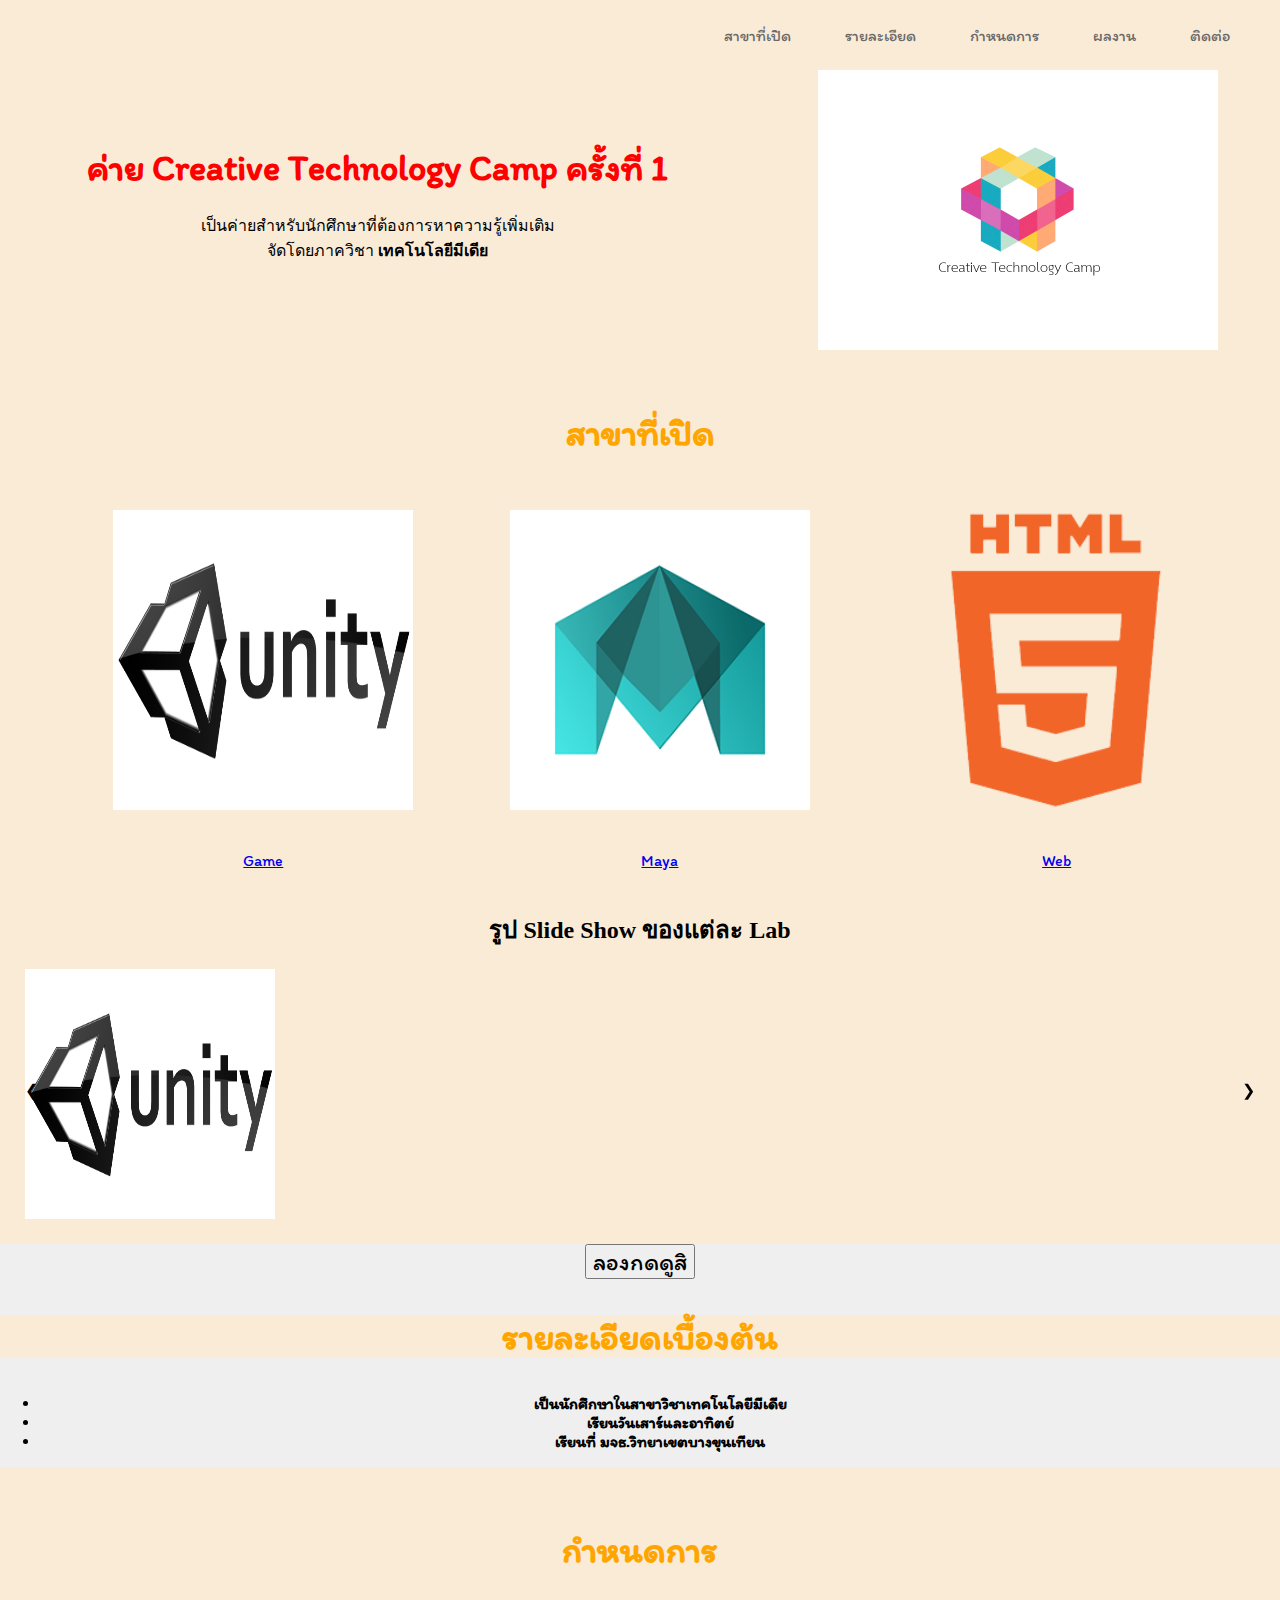
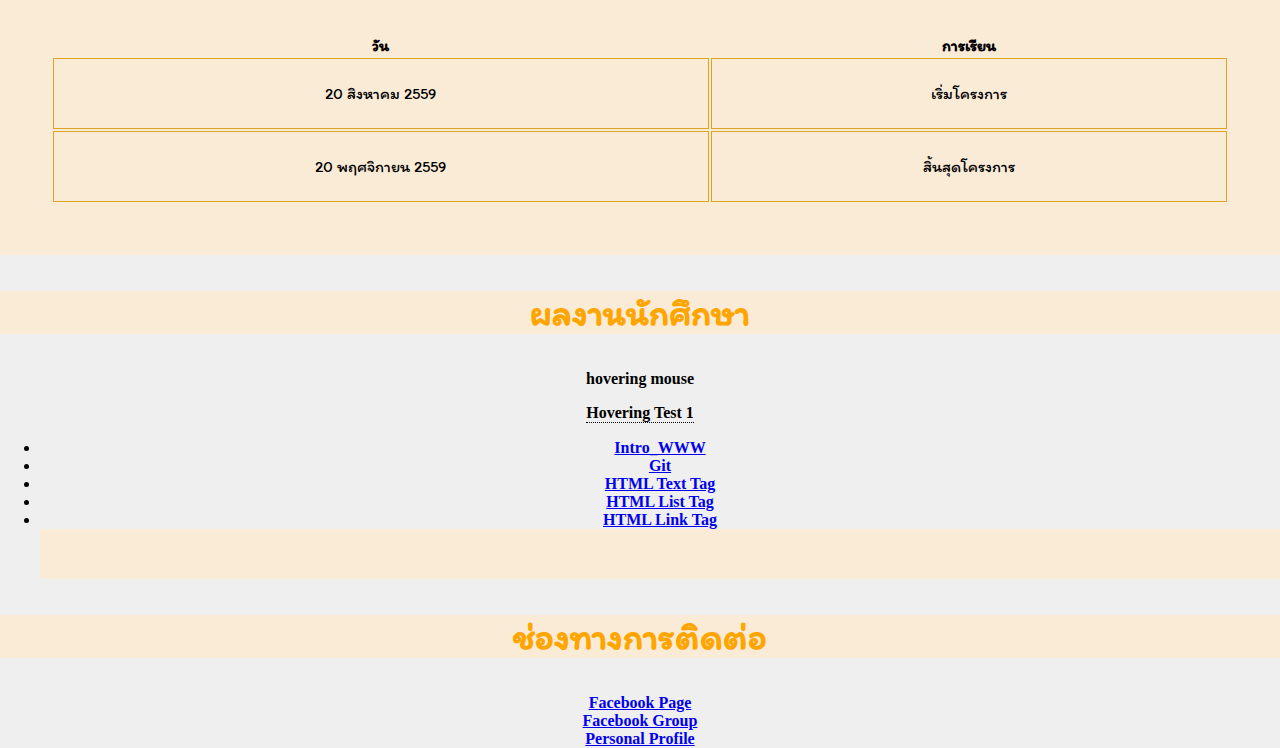
==== commit 01c6125d: "edit mistake" ====
--- a/public/index.html
+++ b/public/index.html
@@ -137,7 +137,6 @@
             text-align: center;
             border-radius: 6px;
             padding: 5px 0;
-            /* Position the tooltip */
             position: absolute;
             z-index: 1;
         }
@@ -149,7 +148,7 @@
 
     <body style="text-align:center;">
 
-        <p>ทดสอบการ hovering mouse</p>
+        <p>hovering mouse</p>
 
         <div class="tooltip">Hovering Test 1
             <span class="tooltiptext">Hovering Test 2</span>
@@ -165,7 +164,7 @@
             <li><a class="description" href="practices/git.html">Git</a><br/></li>
             <li><a class="description" href="practices/01-manipulation-tag.html">HTML Text Tag</a><br/></li>
             <li><a class="description" href="practices/02-list-tag.html">HTML List Tag</a><br/></li>
-            <li><a class="dscription" href="practices/04-link-tag.html">HTML Link Tag</a></li>
+            <li><a class="description" href="practices/04-link-tag.html">HTML Link Tag</a></li>
 
             <section class="white-section">
         </ul>
--- a/public/app.css
+++ b/public/app.css
@@ -139,7 +139,7 @@
     border-style: solid;
     border-width: 1px;
     text-decoration: none;
-    border-color: green;
+    border-color: goldenrod;
     padding: 25px;
 }
 
